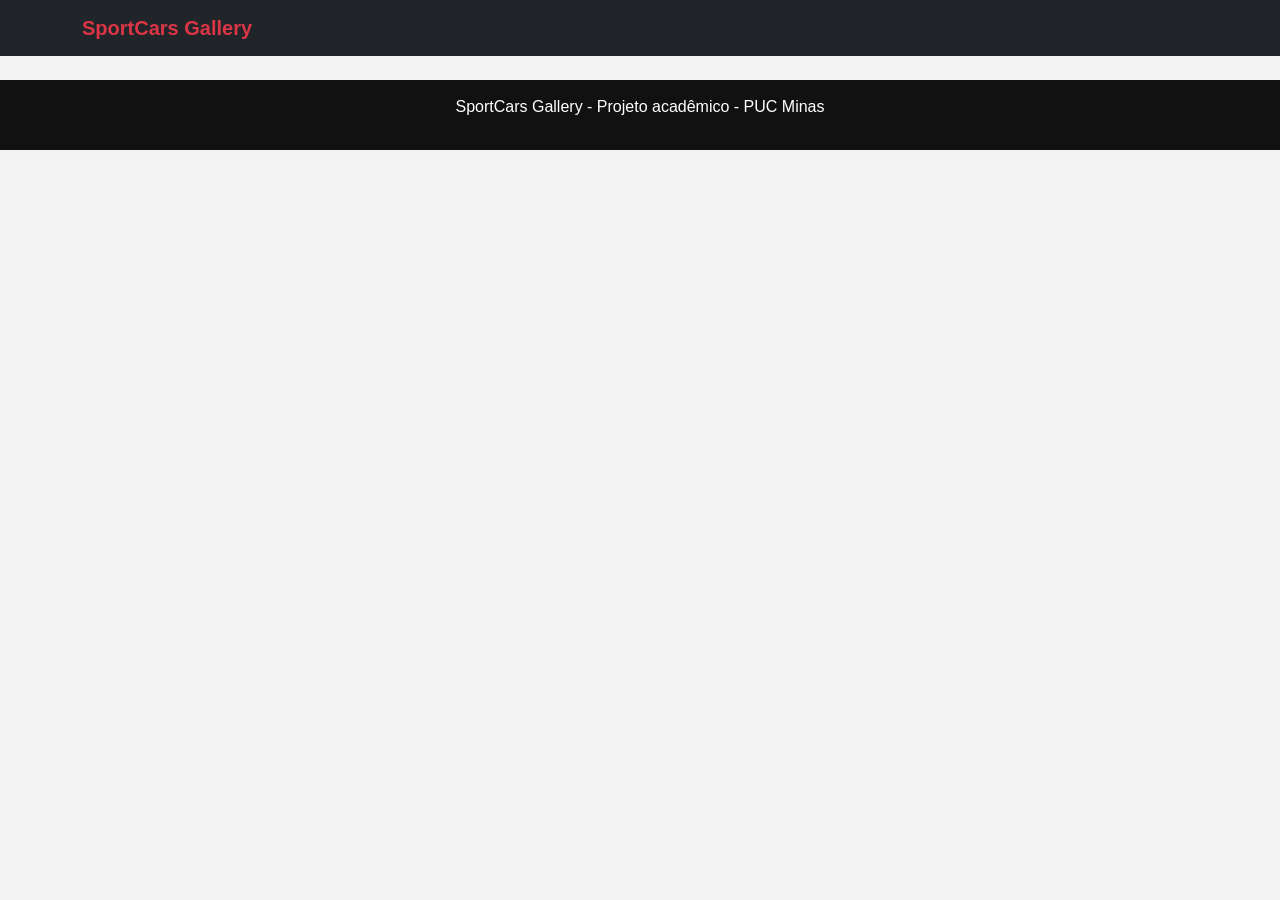
==== detalhes.html @ 2558701a "Implementa TP1 com slider, cards e página de detalhes" ====
<!DOCTYPE html>
<html lang="pt-BR">
<head>
  <meta charset="UTF-8">
  <meta name="viewport" content="width=device-width, initial-scale=1.0">
  <title>Detalhes - SportCars Gallery</title>

  <link href="https://cdn.jsdelivr.net/npm/bootstrap@5.3.0/dist/css/bootstrap.min.css" rel="stylesheet">
  <link rel="stylesheet" href="css/style.css">
</head>
<body>

  <header>
    <nav class="navbar navbar-expand-md navbar-dark bg-dark">
      <div class="container">
        <a class="navbar-brand text-danger fw-bold" href="index.html">SportCars Gallery</a>
      </div>
    </nav>
  </header>

  <main class="container mt-4 mb-4">
    <section id="detalhes-post"></section>
  </main>

  <footer class="rodape">
    <p>SportCars Gallery - Projeto acadêmico - PUC Minas</p>
  </footer>

  <script src="js/app.js"></script>
</body>
</html>
---- css/style.css ----
body {
  background-color: #f3f3f3;
  font-family: Arial, sans-serif;
}

.introducao {
  background-color: #111;
  color: white;
  text-align: center;
  padding: 40px 20px;
}

.introducao h1 {
  color: #dc3545;
  font-weight: bold;
}

.card-img-top {
  height: 220px;
  object-fit: cover;
  object-position: center;
}

.imagem-slider {
  height: 420px;
  object-fit: cover;
  object-position: center;
}

.carousel-caption {
  background-color: rgba(0, 0, 0, 0.65);
  border-radius: 10px;
  padding: 12px;
}

.card {
  border-radius: 12px;
  overflow: hidden;
}

.card-title {
  font-size: 22px;
  font-weight: bold;
}

.meta {
  font-size: 14px;
  color: #dc3545;
  font-weight: bold;
}

.rodape {
  margin-top: 20px;
  background-color: #111;
  color: white;
  text-align: center;
  padding: 15px;
}

.img-detalhe {
  max-height: 450px;
  width: 100%;
  object-fit: cover;
  object-position: center;
}

@media (max-width: 768px) {
  .imagem-slider {
    height: 260px;
  }

  .introducao {
    padding: 25px 15px;
  }
}
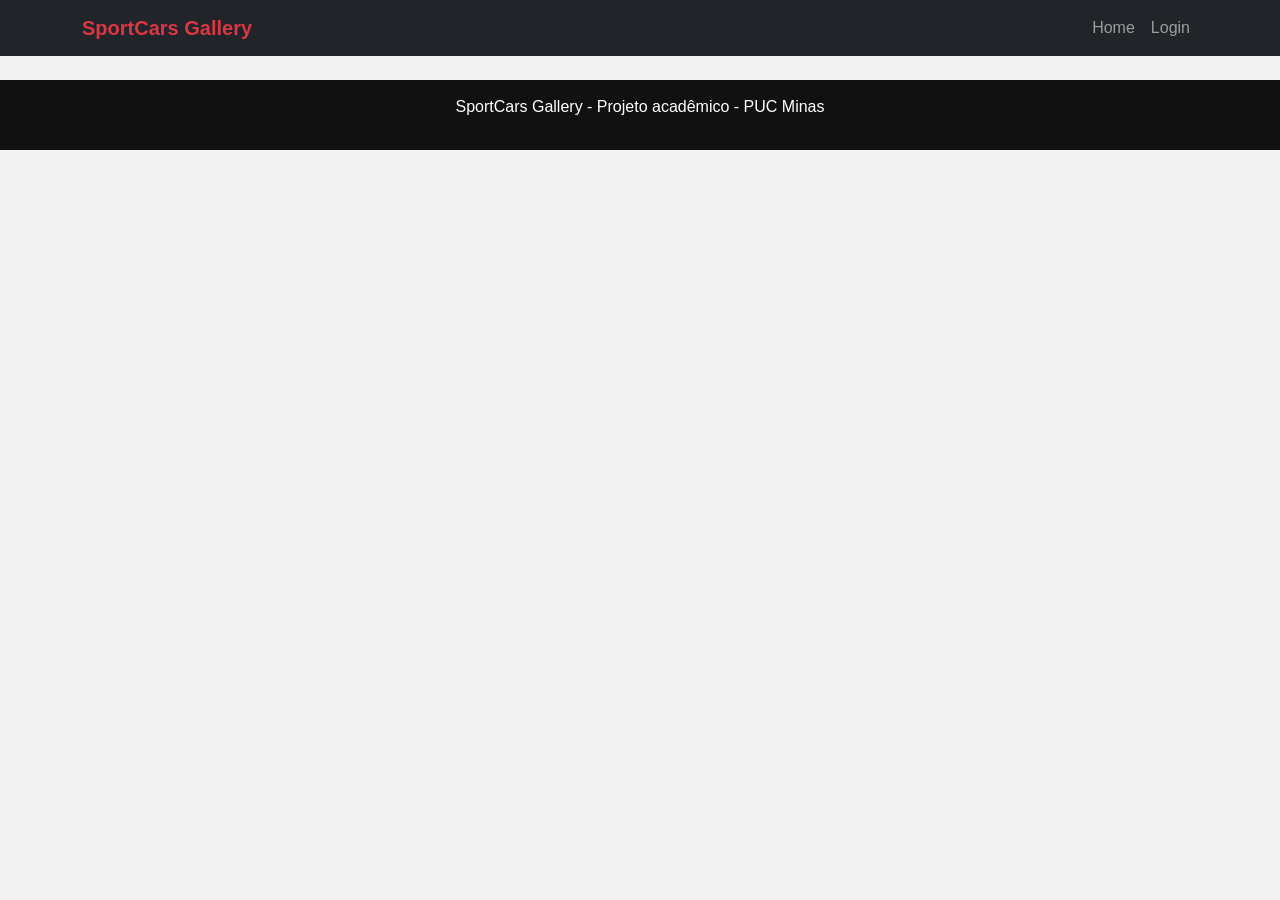
==== commit 5bf75061: "adiciona sistema de cadastro, painel admin e correções de layout" ====
--- a/detalhes.html
+++ b/detalhes.html
@@ -14,6 +14,21 @@
     <nav class="navbar navbar-expand-md navbar-dark bg-dark">
       <div class="container">
         <a class="navbar-brand text-danger fw-bold" href="index.html">SportCars Gallery</a>
+        
+        <button class="navbar-toggler" type="button" data-bs-toggle="collapse" data-bs-target="#menuPrincipalDetalhes">
+            <span class="navbar-toggler-icon"></span>
+          </button>
+  
+          <div class="collapse navbar-collapse justify-content-end" id="menuPrincipalDetalhes">
+            <ul class="navbar-nav">
+              <li class="nav-item"><a class="nav-link" href="index.html">Home</a></li>
+              
+              <li class="nav-item d-none" id="nav-cadastro"><a class="nav-link text-warning" href="cadastro_itens.html">Cadastro (Admin)</a></li>
+              <li class="nav-item d-none" id="nav-favoritos"><a class="nav-link text-danger" href="favoritos.html">Favoritos</a></li>
+              <li class="nav-item" id="nav-login"><a class="nav-link" href="login.html">Login</a></li>
+              <li class="nav-item d-none" id="nav-logout"><a class="nav-link" href="#" onclick="fazerLogout()">Logout</a></li>
+            </ul>
+          </div>
       </div>
     </nav>
   </header>
@@ -25,7 +40,8 @@
   <footer class="rodape">
     <p>SportCars Gallery - Projeto acadêmico - PUC Minas</p>
   </footer>
-
+  
+  <script src="https://cdn.jsdelivr.net/npm/bootstrap@5.3.0/dist/js/bootstrap.bundle.min.js"></script>
   <script src="js/app.js"></script>
 </body>
 </html>
--- a/css/style.css
+++ b/css/style.css
@@ -33,9 +33,43 @@
   padding: 12px;
 }
 
+
 .card {
   border-radius: 12px;
   overflow: hidden;
+  position: relative; 
+}
+
+
+.btn-favorito {
+  background: rgba(255, 255, 255, 0.8);
+  border: none;
+  font-size: 1.8rem;
+  color: #dc3545;
+  cursor: pointer;
+  position: absolute;
+  top: 10px;
+  right: 15px;
+  z-index: 10;
+  border-radius: 50%;
+  width: 45px;
+  height: 45px;
+  display: flex;
+  align-items: center;
+  justify-content: center;
+  transition: 0.2s ease-in-out;
+}
+
+.btn-favorito:hover {
+  transform: scale(1.1);
+}
+
+.btn-favorito-detalhes {
+  background: none;
+  border: none;
+  font-size: 2.5rem;
+  color: #dc3545;
+  cursor: pointer;
 }
 
 .card-title {
@@ -72,4 +106,23 @@
   .introducao {
     padding: 25px 15px;
   }
+}
+
+#sobre h2 {
+  border-bottom: 2px solid #111;
+  padding-bottom: 8px;
+}
+
+#sobre h4 {
+  color: #dc3545;
+  font-weight: bold;
+}
+
+.marca-filtro {
+  cursor: pointer;
+}
+
+.marca-filtro:hover {
+  background-color: #dc3545;
+  color: white;
 }
